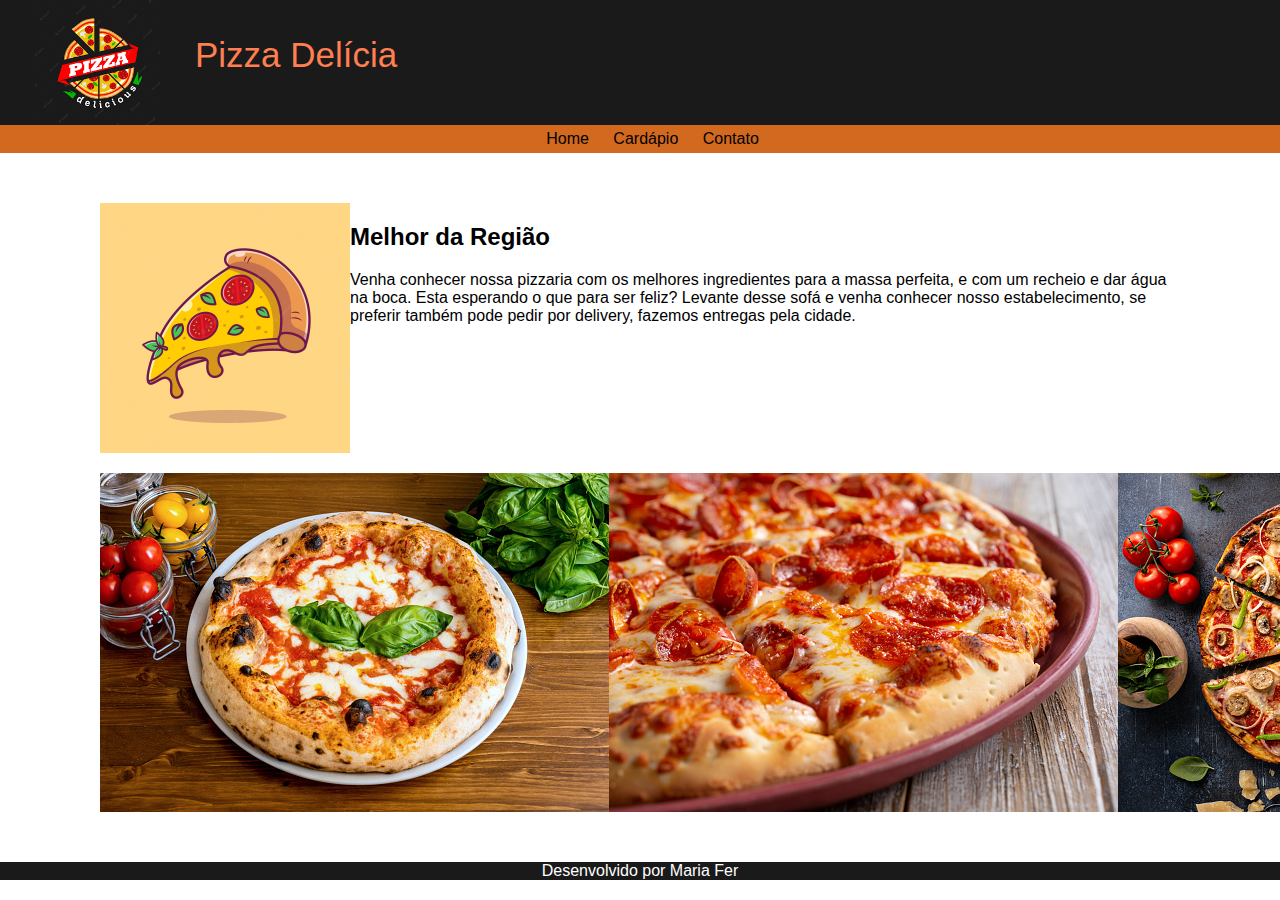
==== index.html @ d0472e52 "adicionand arquivos" ====
<!DOCTYPE html>
<html lang="pt-br">
<head>
    <meta charset="UTF-8">
    <title>Pizza Delícia</title>
    <link rel="stylesheet" type="text/css" href="css/estilos.css">
</head>
<body>
    <header>
        <img src="imagens/logo.png" alt="logo">
        <p>Pizza Delícia</p>
    </header>
    <nav>
        <a href="#">Home</a>
        <a href="#">Cardápio</a>
        <a href="#">Contato</a>
    </nav>
    <div id="container">
        <div id="superior">
            <img src="imagens/Pizza4.avif" alt="Pizza1">
            <div>
                <div id="texto-home">
                    <h2>Melhor da Região</h2>
                    Venha conhecer nossa pizzaria com os melhores ingredientes para a massa perfeita,
                    e com um recheio e dar água na boca.
                    Esta esperando o que para ser feliz? Levante desse sofá e venha conhecer nosso estabelecimento,
                    se preferir também pode pedir por delivery, fazemos entregas pela cidade.
                </div>
            </div>
        </div>
        <div id="inferior">
            <img src="imagens/pizza1.jpg" alt="Pizza1"
            classes="img-destaque">
            <img src="imagens/pizza2.jpg" alt="Pizza2"
            classes="img-destaque">
            <img src="imagens/pizza3.jpg" alt="Pizza3"
            classes="img-destaque">
            <img src="imagens/Pizza5.jfif" alt="Pizza5"
            classes="img-destaque">
            </div>
        </div>
    </div>
    <footer>
        Desenvolvido por <a href="#">Maria Fer</a>
    </footer>
</body>
</html>
---- css/estilos.css ----
body{
    margin:0%;
    font-family: 'Segoe UI', Tahoma, Geneva, Verdana, sans-serif;
}

header{
    background-color: #1a1a1a;
    display:flex;
}

header p{
    color:coral;
    font-size: 35px;
}
header img{
    height: 125px;
    padding: 0px 35px;
}
nav{
    background-color:chocolate;
    text-align: center;
    padding: 5px 0px 5px 25px;
}
nav a{
    color: black;
    text-decoration: none;
    padding: 0px 10px;
}
footer{
    background-color:#1a1a1a;
    color: white;
    text-align: center;
}
footer a{
    color: white;
    text-decoration: none;
}
footer a:hover{
    font-weight: bold;
}
#container{
    padding: 50px 100px;
}
#superior{
    display: flex;
    height: 250px;
}
#inferior{
    display: flex;
    justify-content: space-between;
    margin-top: 20px;
}
#text-home{
    padding: 0px 20px;
}
.img-destaque{
    width: 380px;
}
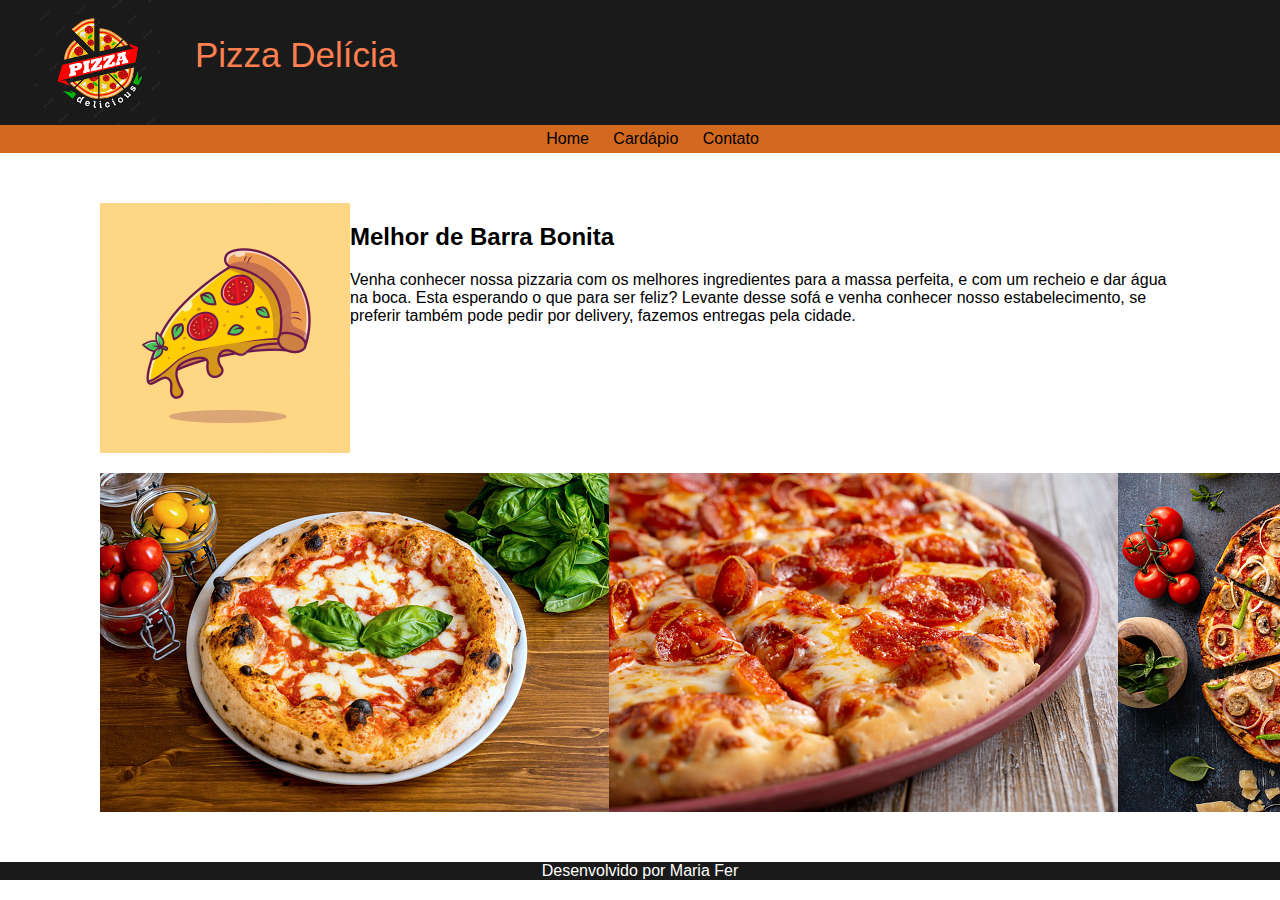
==== commit 3e30944e: "Atualização index.html" ====
--- a/index.html
+++ b/index.html
@@ -11,22 +11,20 @@
         <p>Pizza Delícia</p>
     </header>
     <nav>
-        <a href="#">Home</a>
-        <a href="#">Cardápio</a>
-        <a href="#">Contato</a>
+        <a href="index.html">Home</a>
+        <a href="cardapio.html">Cardápio</a>
+        <a href="contato.html">Contato</a>
     </nav>
     <div id="container">
         <div id="superior">
             <img src="imagens/Pizza4.avif" alt="Pizza1">
-            <div>
                 <div id="texto-home">
-                    <h2>Melhor da Região</h2>
+                    <h2>Melhor de Barra Bonita</h2>
                     Venha conhecer nossa pizzaria com os melhores ingredientes para a massa perfeita,
                     e com um recheio e dar água na boca.
                     Esta esperando o que para ser feliz? Levante desse sofá e venha conhecer nosso estabelecimento,
                     se preferir também pode pedir por delivery, fazemos entregas pela cidade.
                 </div>
-            </div>
         </div>
         <div id="inferior">
             <img src="imagens/pizza1.jpg" alt="Pizza1"
@@ -44,4 +42,4 @@
         Desenvolvido por <a href="#">Maria Fer</a>
     </footer>
 </body>
-</html>+</html>
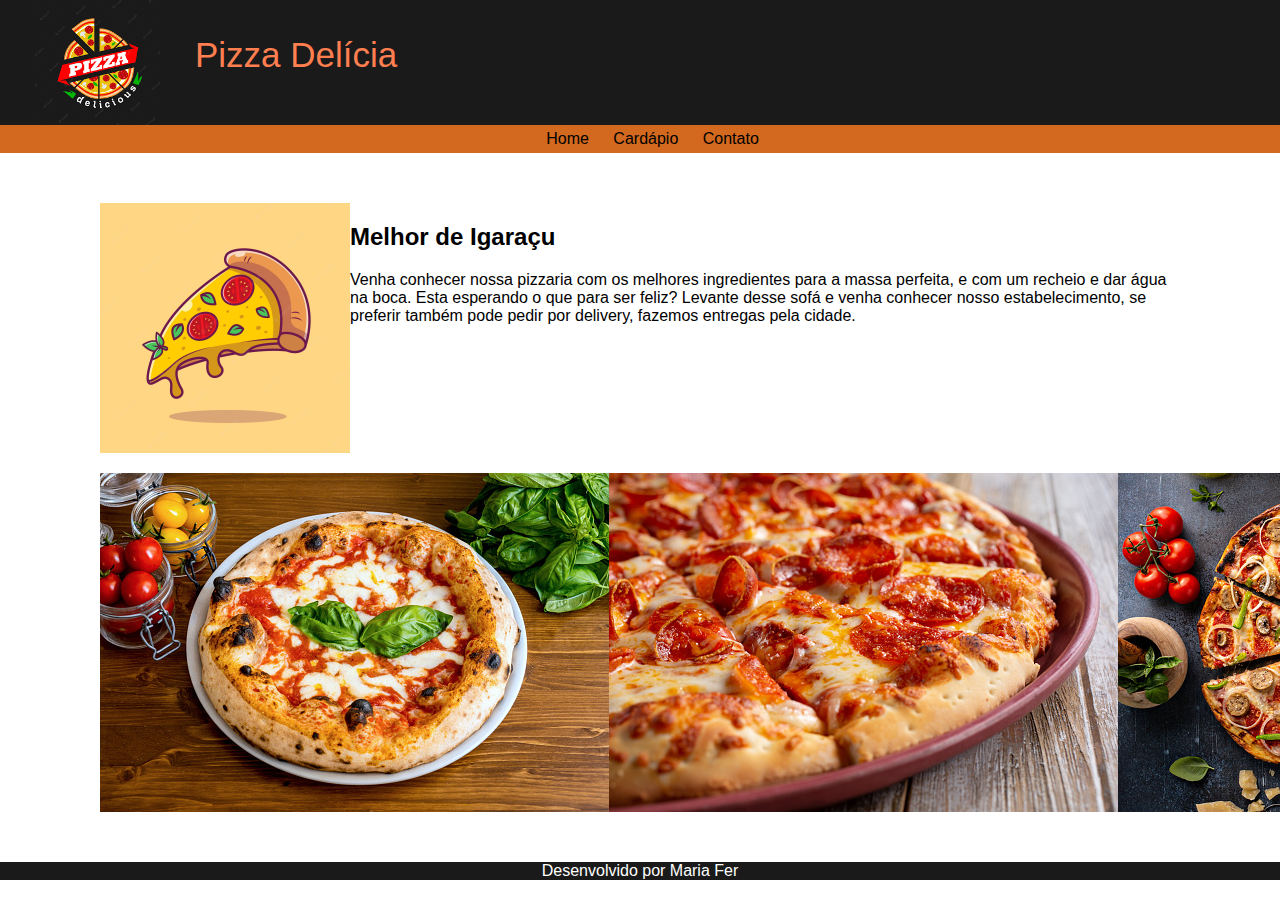
==== commit 57d0b70d: "Update index.html" ====
--- a/index.html
+++ b/index.html
@@ -18,13 +18,15 @@
     <div id="container">
         <div id="superior">
             <img src="imagens/Pizza4.avif" alt="Pizza1">
+                           <div>
                 <div id="texto-home">
-                    <h2>Melhor de Barra Bonita</h2>
+                    <h2>Melhor de Igaraçu</h2>
                     Venha conhecer nossa pizzaria com os melhores ingredientes para a massa perfeita,
                     e com um recheio e dar água na boca.
                     Esta esperando o que para ser feliz? Levante desse sofá e venha conhecer nosso estabelecimento,
                     se preferir também pode pedir por delivery, fazemos entregas pela cidade.
                 </div>
+            </div>
         </div>
         <div id="inferior">
             <img src="imagens/pizza1.jpg" alt="Pizza1"
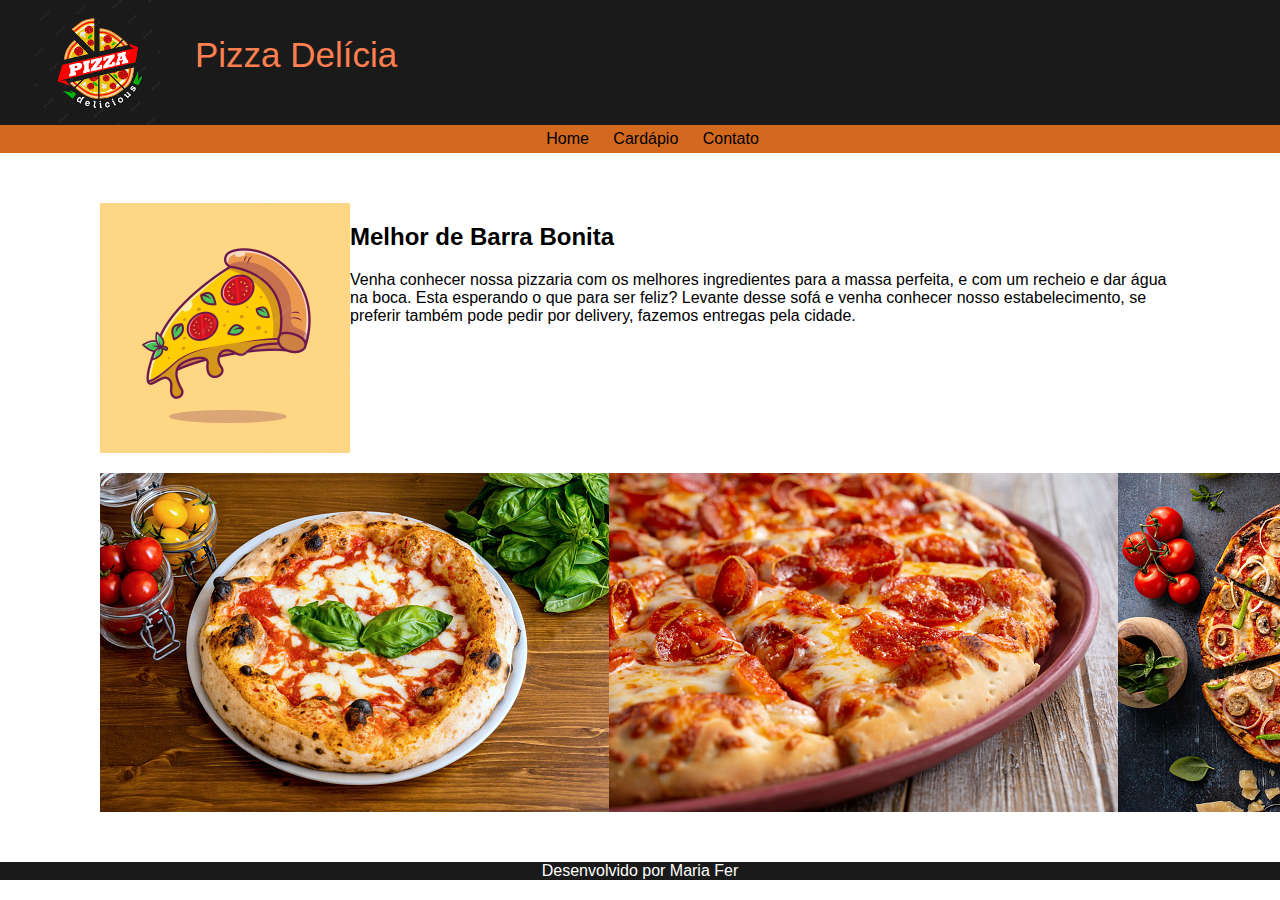
==== commit 06fd43fd: "Update index.html" ====
--- a/index.html
+++ b/index.html
@@ -20,7 +20,7 @@
             <img src="imagens/Pizza4.avif" alt="Pizza1">
                            <div>
                 <div id="texto-home">
-                    <h2>Melhor de Igaraçu</h2>
+                    <h2>Melhor de Barra Bonita</h2>
                     Venha conhecer nossa pizzaria com os melhores ingredientes para a massa perfeita,
                     e com um recheio e dar água na boca.
                     Esta esperando o que para ser feliz? Levante desse sofá e venha conhecer nosso estabelecimento,
